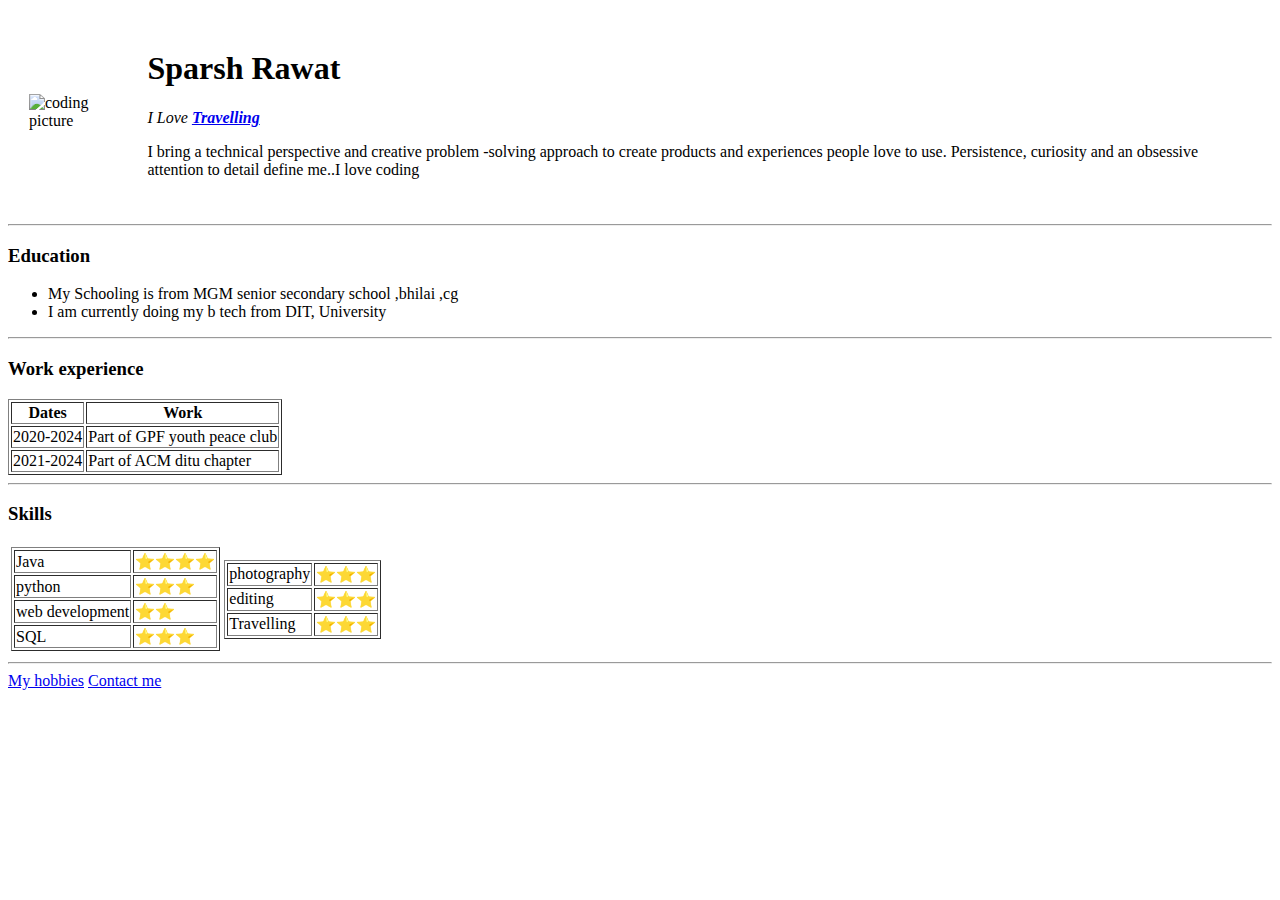
==== index.html @ cc8d544c "added initial CV website files" ====
<!DOCTYPE html>
<html>

<head>
  <meta charset="utf-8">

<title>Sparsh personal site</title>

</head>

<body>
<table cellspacing="20">
  <tr>
      <td>
      <img src="https://tse2.mm.bing.net/th?id=OIP.tTcWiCeRK-ADK4583KlnLwHaH_&pid=Api&P=0&w=159&h=172" alt="coding picture">
      </td>
      <td>

<h1> Sparsh Rawat </h1>
<p> <em>I Love  <strong><a href="https://www.thefreedictionary.com/travelling" >Travelling </a> </strong></em></p>
<p> I bring a technical perspective and creative problem -solving approach to create products and experiences people love to use. Persistence, curiosity and an obsessive attention to detail define me..I love coding </p>
      </td>
  </tr>

</table>
<hr>
<h3>Education</h3>
<ul>
    <li> My Schooling is from MGM senior secondary school ,bhilai ,cg </li>
    <li> I am currently doing my b tech from DIT, University </li>
</ul>
<hr>
<h3>Work experience</h3>
<table border="1">
    <thead>
    <tr>
        <th>Dates</th>
        <th> Work</th>
    </tr>
    </thead>

    <tr>
        <td>2020-2024</td>
        <td>Part of GPF youth peace club</td>
    </tr>
    <tr>
        <td>2021-2024</td>
        <td>Part of ACM ditu chapter</td>
    </tr>
</table>
<hr>
<h3>Skills</h3>
<table>
    <tr>
        <td>
            <table border="1">
    <tr>
        <td>Java </td>
        <td> ⭐⭐⭐⭐</td></tr>
        <tr><td>python </td>
        <td> ⭐⭐⭐</td></tr>
        <tr><td>web development </td>
        <td> ⭐⭐</td></tr>
        <tr><td>SQL </td>
        <td> ⭐⭐⭐</td></tr>
</table>
        </td>
        <td>
         <table border="1">
    <tr>
        <td>photography </td>
        <td> ⭐⭐⭐</td></tr>
        <tr><td>editing </td>
        <td> ⭐⭐⭐</td></tr>
        <tr><td>Travelling </td>
        <td> ⭐⭐⭐</td></tr>

</table>
        </td>
    </tr>
</table>


<hr>
<a href="hobbies.html">My hobbies</a>
<a href="contactme.html">Contact me</a>
</body>

</html>
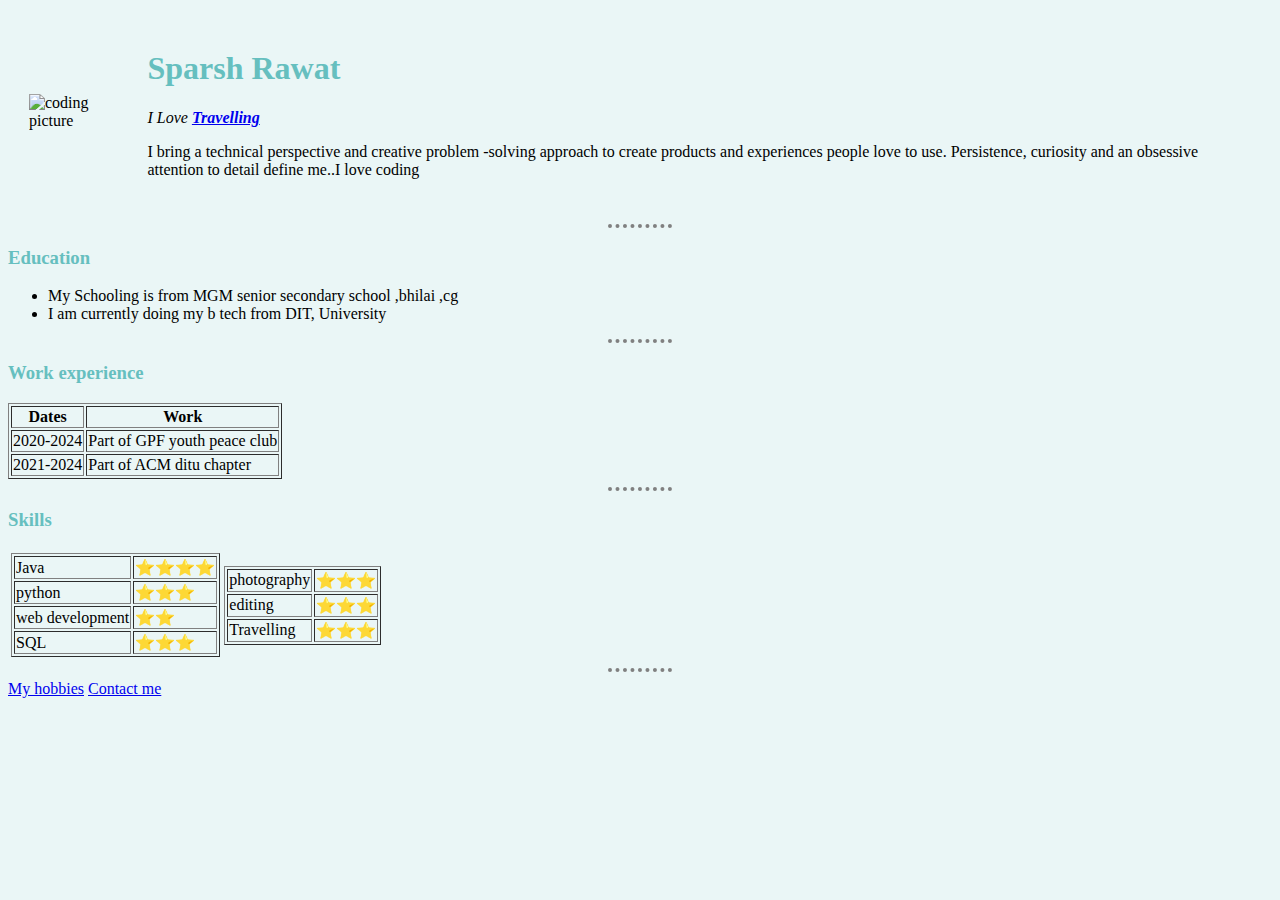
==== commit 1a501529: "external css" ====
--- a/index.html
+++ b/index.html
@@ -5,7 +5,7 @@
   <meta charset="utf-8">
 
 <title>Sparsh personal site</title>
-
+<link rel="stylesheet" href="/css/style.css">
 </head>
 
 <body>
@@ -86,4 +86,4 @@
 <a href="contactme.html">Contact me</a>
 </body>
 
-</html>+</html>
--- a/css/style.css
+++ b/css/style.css
@@ -0,0 +1,25 @@
+        body{
+             background-color:#EAF6F6;
+        }
+        hr{
+             border-style:none;
+             border-top-style:dotted;
+             border-color:grey;
+             border-width:4px;
+             width:5%;
+        }
+        img{
+        height:100px;
+        }
+        h1{
+        color:#66BFBF;
+        }
+        h3{
+        color:#66BFBF;
+        }
+
+        .circular{
+        border-radius:100%;
+        }
+
+
